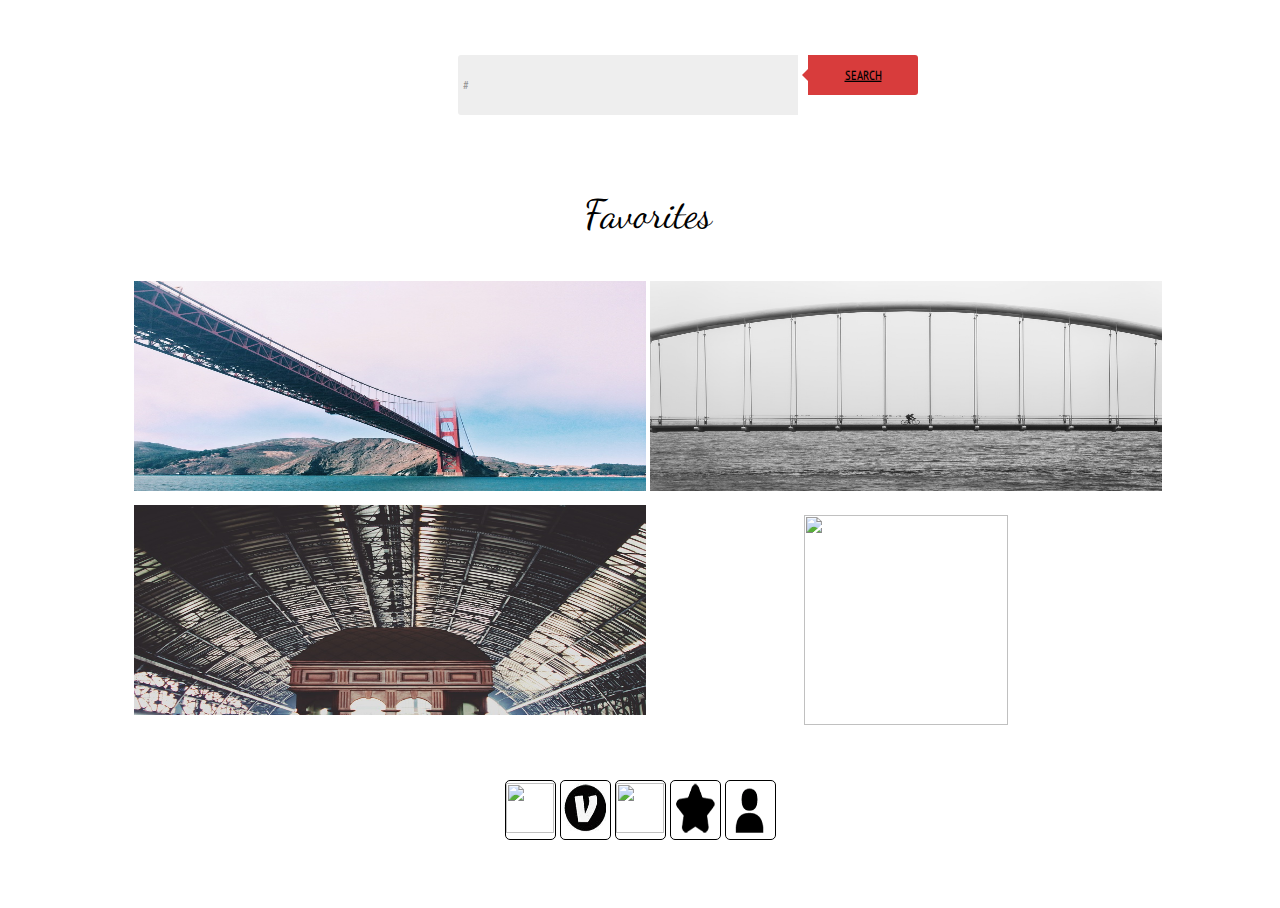
==== static/liked.html @ 7e1720f6 "Merge branch 'master' of https://github.com/janehryu/shutterspace" ====
<!DOCTYPE html>
<html>
<head>
<!DOCTYPE html>
<html lang="en">

<head>

    <meta charset="utf-8">
    <meta http-equiv="X-UA-Compatible" content="IE=edge">
    <meta name="viewport" content="width=device-width, initial-scale=1">
    <meta name="description" content="">
    <meta name="author" content="">

    <title>Shutterpace</title>

    <!-- Bootstrap Core CSS -->
    <link href="css/bootstrap.min.css" rel="stylesheet">

    <!-- Custom CSS -->
    <link href="css/shutterspace.css" rel="stylesheet">

  
  
    <!-- Responsive CSS Styles  -->
    <link rel="stylesheet" type="text/css" href="css/responsive.css" media="screen">
  
    <!-- Css3 Transitions Styles  -->
    <link rel="stylesheet" type="text/css" href="css/animate.css" media="screen">

    <!-- Custom Fonts -->
    <link href="font-awesome/css/font-awesome.min.css" rel="stylesheet" type="text/css">
    <link href='http://fonts.googleapis.com/css?family=Dancing+Script' rel='stylesheet' type='text/css'>
    <link href='http://fonts.googleapis.com/css?family=PT+Sans+Narrow' rel='stylesheet' type='text/css'>

    <script type="text/javascript" src="js/jquery-1.10.2.min.js"></script>
    <script type="text/javascript" src="bootstrap/js/bootstrap.min.js"></script>
</head>

<body>

  <!-- Newsfeed -->
    <header class="homepage">
        <div class="homepage-body">
            <div class="container">
                <div class="row">
                <form class="form-wrapper cf">
                        <input type="text" placeholder="#" required>
                        <button type="submit"><a href="searched.html">Search</a></button>
                    </form>   

                    <p class="likedheader">Favorites</p> 
                        <img id="l1" src="img/l1.jpeg"/>
                        <img id="l2" src="img/l2.jpeg"/>
                        <img id="l3" src="img/l3.jpg"/>
                        <img id="l4" src="img/pebbles.jpeg"/>
                </div>
            </div>


    <!-- Bottom Icons Footer-->
    <div class="bottom">
        <div class="footer">
                <div class="footericons"><a href="homepage.html"><img class="icons" src="img/home.png"/></a></div>
                <div class="footericons"><a href="venmo.html"><img class="iconsv" src="img/venmo1.png"/></a></div>
                <div class="footericons"><a href="upload.html"><img class="icons" src="img/plus.png"/></a></div>
                <div class="footericons"><a href="liked.html"><img class="icons" src="img/star.png"/></a></div>
                <div class="footericons"> <a href="profile.html"><img class="icons" src="img/person.png"/></a></div>
        </div>
    </div>


        </div> 
    </header>

</body>
</html>
---- static/css/shutterspace.css ----
/*!
 * Start Bootstrap - Grayscale Bootstrap Theme (http://startbootstrap.com)
 * Code licensed under the Apache License v2.0.
 * For details, see http://www.apache.org/licenses/LICENSE-2.0.
 */

body {
    width: 100%;
    height: 100%;
    font-family: 'Dancing Script', cursive;
    color: #fff;
    background-color: #fff;
}

html {
    width: 100%;
    height: 100%;
}

h1 {
    font-family: 'Dancing Script', cursive;
    text-transform:none;
}


h2,
h3,
h4,
h5,
h6 {
    margin: 0 0 35px;
    text-transform: uppercase;
    font-family: 'Dancing Script', cursive;
    font-weight: 700;
    letter-spacing: 1px;
}

p {
    margin: 0 0 25px;
    font-size: 18px;
    line-height: 1.5;
}

@media(min-width:767px) {
    p {
        margin: 0 0 35px;
        font-size: 20px;
        line-height: 1.6;
    }
}

a {
    color: #fff;
    -webkit-transition: all .2s ease-in-out;
    -moz-transition: all .2s ease-in-out;
    transition: all .2s ease-in-out;
}

a:hover,
a:focus {
    text-decoration: none;
    color: #FFFFCC;
}

.gohome {
    margin-right:95%;
}

.fa .fa-arrow-left {
    font-size:50px;
}

.arrow-down {
    position:fixed;
    top:30%;
}

.light {
    font-weight: 400;
}

.navbar-custom {
    margin-bottom: 0;
    border-bottom: 1px solid rgba(255,255,255,.3);
    text-transform: uppercase;
    font-family: Montserrat,"Helvetica Neue",Helvetica,Arial,sans-serif;
    background-color: #000;
}

.navbar-custom .navbar-brand {
    font-weight: 700;
}

.navbar-custom .navbar-brand:focus {
    outline: 0;
}

.navbar-custom .navbar-brand .navbar-toggle {
    padding: 4px 6px;
    font-size: 16px;
    color: #fff;
}

.navbar-custom .navbar-brand .navbar-toggle:focus,
.navbar-custom .navbar-brand .navbar-toggle:active {
    outline: 0;
}

.navbar-custom a {
    color: #fff;
}

.navbar-custom .nav li.active {
    outline: nonte;
    background-color: rgba(255,255,255,.3);
}

.navbar-custom .nav li a {
    -webkit-transition: background .3s ease-in-out;
    -moz-transition: background .3s ease-in-out;
    transition: background .3s ease-in-out;
}

.navbar-custom .nav li a:hover,
.navbar-custom .nav li a:focus,
.navbar-custom .nav li a.active {
    outline: 0;
    background-color: rgba(255,255,255,.3);
}

@media(min-width:767px) {
    .navbar {
        padding: 20px 0;
        border-bottom: 0;
        letter-spacing: 1px;
        background: 0 0;
        -webkit-transition: background .5s ease-in-out,padding .5s ease-in-out;
        -moz-transition: background .5s ease-in-out,padding .5s ease-in-out;
        transition: background .5s ease-in-out,padding .5s ease-in-out;
    }

    .top-nav-collapse {
        padding: 0;
        background-color: #000;
    }

    .navbar-custom.top-nav-collapse {
        border-bottom: 1px solid rgba(255,255,255,.3);
    }
}

.intro {
    display: table;
    width: 100%;
    height: auto;
    padding: 100px 0;
    text-align: center;
    color: #fff;
    background: url(../img/forest.jpg) no-repeat bottom center scroll;
    background-color: #fff;
    -webkit-background-size: cover;
    -moz-background-size: cover;
    background-size: cover;
    -o-background-size: cover;
}

.intro .intro-body {
    display: table-cell;
    vertical-align: middle;
}

.intro .intro-body .brand-heading {
    font-size: 40px;
}

.intro .intro-body .intro-text {
    font-size: 18px;
}

@media(min-width:767px) {
    .intro {
        height: 100%;
        padding: 0;
    }

    .intro .intro-body .brand-heading {
        font-size: 100px;
    }

    .intro .intro-body .intro-text {
        font-size: 25px;
    }
}

.login {
    display: table;
    width: 100%;
    height: auto;
    padding: 100px 0;
    text-align: center;
    color: #fff;
    background: url(../img/waterfall.jpeg) no-repeat bottom center scroll;
    background-color: #fff;
    -webkit-background-size: cover;
    -moz-background-size: cover;
    background-size: cover;
    -o-background-size: cover;
}

.login .login-body {
    display: table-cell;
    vertical-align: middle;
}

.login .login-body .brand-heading {
    font-size: 40px;
}

.login .login-body .login-text {
    font-size: 18px;
}

@media(min-width:767px) {
    .login {
        height: 100%;
        padding: 0;
    }

    .login .login-body .brand-heading {
        font-size: 100px;
    }

    .login .login-body .login-text {
        font-size: 25px;
    }
}

.signup {
    display: table;
    width: 100%;
    height: auto;
    padding: 100px 0;
    text-align: center;
    color: #fff;
    background: url(../img/lights.jpeg) no-repeat bottom center scroll;
    background-color: #fff;
    -webkit-background-size: cover;
    -moz-background-size: cover;
    background-size: cover;
    -o-background-size: cover;
}

.signup .signup-body {
    display: table-cell;
    vertical-align: middle;
}

.signup .signup-body .brand-heading {
    font-size: 40px;
}

.signp .signup-body .signup-text {
    font-size: 18px;
}

@media(min-width:767px) {
    .signup {
        height: 100%;
        padding: 0;
    }

    .signup .signup-body .brand-heading {
        font-size: 100px;
    }

    .signup .signup-body .login-text {
        font-size: 25px;
    }
}

.bottom .fa-instagram {
    font-size:80px;
}

.col-md-offset-2 .fa-arrow-left {
    font-size:25px;
}

.homepage {
    display: table;
    width: 100%;
    height: auto;
    padding: 100px 0;
    text-align: center;
    color: #000;
    background: url(../img/) no-repeat bottom center scroll;
    background-color: #fff;
    -webkit-background-size: cover;
    -moz-background-size: cover;
    background-size: cover;
    -o-background-size: cover;
}

.homepage a {
    color:#000;
}

.homepage .homepage-body {
    display: table-cell;
    vertical-align: middle;
}

.homepage .homepage-body .brand-heading {
    font-size: 40px;
    top:0;
    left:34%;
    position:absolute;
}

.homepage .homepage-body .brand-heading:hover {
    color:#FFFFCC;
}

.homepage .homepage-body .homepage-text {
    font-size: 18px;
}

@media(min-width:767px) {
    .homepage {
        height: 100%;
        padding: 0;
    }

    .homepage .homepage-body .brand-heading {
        font-size: 100px;
    }

    .homepage .homepage-body .homepage-text {
        font-size: 25px;
    }
}

/* Search Bar */
.cf:before, .cf:after{
    content:"";
    display:table;
}
 
.cf:after{
    clear:both;
}
 
.cf{
    zoom:1;
} 

/* Form wrapper styling */
.form-wrapper {
    position:fixed;
    width: 460px;
    padding: 10px;
    left:35%;
    top:5%;
    background: #fff;
    border-radius: 5px;
}

/* Form text input */
.form-wrapper input {
    width: 330px;
    height: 40px;
    padding: 10px 5px;
    float: left;    
    font: Montserrat,"Helvetica Neue",Helvetica,Arial,sans-serif;
    border: 0;
    background: #eee;
    border-radius: 3px 0 0 3px;      
}
 
.form-wrapper input:focus {
    outline: 0;
    background: #fff;
    box-shadow: 0 0 2px rgba(0,0,0,.8) inset;
}
 
.form-wrapper input::-webkit-input-placeholder {
   color: #999;
   font-weight: normal;
}
 
.form-wrapper input:-moz-placeholder {
    color: #999;
    font-weight: normal;
}
 
.form-wrapper input:-ms-input-placeholder {
    color: #999;
    font-weight: normal;
}    
 
/* Form submit button */
.form-wrapper button {
    overflow: visible;
    position: relative;
    float: right;
    border: 0;
    padding: 0;
    cursor: pointer;
    height: 40px;
    width: 110px;
    font: Montserrat,"Helvetica Neue",Helvetica,Arial,sans-serif;
    color: #fff;
    text-transform: uppercase;
    background: #d83c3c;
    border-radius: 0 3px 3px 0;      
    text-shadow: 0 -1px 0 rgba(0, 0 ,0, .3);
}   
   
.form-wrapper button:hover{     
    background: #e54040;
}   
   
.form-wrapper button:active,
.form-wrapper button:focus{   
    background: #c42f2f;
    outline: 0;   
}
 
.form-wrapper button:before { /* left arrow */
    content: '';
    position: absolute;
    border-width: 8px 8px 8px 0;
    border-style: solid solid solid none;
    border-color: transparent #d83c3c transparent;
    top: 12px;
    left: -6px;
}
 
.form-wrapper button:hover:before{
    border-right-color: #e54040;
}
 
.form-wrapper button:focus:before,
.form-wrapper button:active:before{
    border-right-color: #c42f2f;
}      
 
.form-wrapper button::-moz-focus-inner { /* remove extra button spacing for Mozilla Firefox */
    border: 0;
    padding: 0;
}   

@media(max-width:767px) {
    .form-wrapper {
        width: 300px;
        padding: 8px;
        left: 15%;
        top: 2%;
        background: #fff;
        border-radius: 10px;
    }

    .form-wrapper input {
        width: 224px;
        height: 40px;
        padding: 10px 5px;
        float: left;    
        font: Montserrat,"Helvetica Neue",Helvetica,Arial,sans-serif;
        border: 0;
        background: #eee;
  
    }

    .form-wrapper button {
        overflow: visible;
        position: relative;
        float: right;
        border: 0;
        padding: 0;
        cursor: pointer;
        height: 40px;
        width: 59.9px;
        font: Montserrat,"Helvetica Neue",Helvetica,Arial,sans-serif;
        color: #fff;
        text-transform: uppercase;
        background: #d83c3c;
        border-radius: 0 3px 3px 0;      
        text-shadow: 0 -1px 0 rgba(0, 0 ,0, .3);
    }       
}

#box1 {
    position:fixed;
    left:36%;
    top:15%;
    width:435px;
    padding:90px;
    border:1px solid #000;
    border-radius:5px;
}

#box2 {
    position:fixed;
    left:36%;
    top:42%;
    width:435px;
    padding:90px;
    border:1px solid #000;
    border-radius:5px;
}

#box3 {
    position:fixed;
    left:36%;
    top:69%;
    width:435px;
    padding:30px;
    border:1px solid #000;
    border-radius:5px;
}

@media(max-width:767px) {
    #box1 {
        position:fixed;
        left:20%;
        top:13%;
        width:250px;
        padding:65px;
        border:1px solid #000;
        border-radius:5px;
    }

    #box2 {
        position:fixed;
        left:20%;
        top:34%;
        width:250px;
        padding:65px;
        border:1px solid #000;
        border-radius:5px;
    }
    #box3 {
        position:fixed;
        left:20%;
        top:55%;
        width:250px;
        padding:65px;
        border:1px solid #000;
        border-radius:5px;
    }
}

#w1 {
    width:48%;
    height:240px;
    padding-bottom:10px;
}

#w2 {
    width:48%;
    height:240px;
    padding-bottom:10px;
}
#w3 {
    width:48%;
    height:240px;
    padding-top:10px;
    padding-bottom:10px;
}
#w4 {
    width:48%;
    height:240px;
    padding-top:10px;
    padding-bottom:10px;
}

#l1 {
    width:40%;
    height:210px;
    padding-bottom:10px;
}

#l2 {
    width:40%;
    height:210px;
    padding-bottom:10px;
}
#l3 {
    width:40%;
    height:210px;
    padding-bottom:10px;
}
#l4 {
    width:40%;
    height:210px;
    padding-bottom:10px;
}

.likedheader {
    font:'PT Sans Narrow', sans-serif;
    font-size:40px;
}

.footer {
    width:100%;
    position:absolute;
    bottom:0px;
    left:0px;
    height:120px;
    background-color:#fff;
}

.footericons {
    border:1px solid #000;
    width:49px;
    position:relative;
    display:inline-block;
    padding:2px 0 2px 0;
    border-radius:5px;
}

.icons {
    width:48px;
    height:50px;
}

.iconsv {
    width:45px;
    height:50px;
}

.btn-circle {
    width: 200px;
    height: 200px;
    margin-top: 15px;
    padding: 7px 16px;
    border: 2px solid #fff;
    border-radius: 50%;
    font-size: 40px;
    color: #fff;
    background: 0 0;
    -webkit-transition: background .3s ease-in-out;
    -moz-transition: background .3s ease-in-out;
    transition: background .3s ease-in-out;
}

.btn-circle:hover,
.btn-circle:focus {
    outline: 0;
    color: #fff;
    background: rgba(255,255,255,.1);
}

.btn-circle i.animated {
    -webkit-transition-property: -webkit-transform;
    -webkit-transition-duration: 1s;
    -moz-transition-property: -moz-transform;
    -moz-transition-duration: 1s;
}

.btn-circle:hover i.animated {
    -webkit-animation-name: pulse;
    -moz-animation-name: pulse;
    -webkit-animation-duration: 1.5s;
    -moz-animation-duration: 1.5s;
    -webkit-animation-iteration-count: infinite;
    -moz-animation-iteration-count: infinite;
    -webkit-animation-timing-function: linear;
    -moz-animation-timing-function: linear;
}

@-webkit-keyframes pulse {    
    0 {
        -webkit-transform: scale(1);
        transform: scale(1);
    }

    50% {
        -webkit-transform: scale(1.2);
        transform: scale(1.2);
    }

    100% {
        -webkit-transform: scale(1);
        transform: scale(1);
    }
}

@-moz-keyframes pulse {    
    0 {
        -moz-transform: scale(1);
        transform: scale(1);
    }

    50% {
        -moz-transform: scale(1.2);
        transform: scale(1.2);
    }

    100% {
        -moz-transform: scale(1);
        transform: scale(1);
    }
}

.content-section {
    padding-top: 100px;
}

.download-section {
    width: 100%;
    padding: 50px 0;
    color: #fff;
    background: url(../img/downloads-bg.jpg) no-repeat center center scroll;
    background-color: #000;
    -webkit-background-size: cover;
    -moz-background-size: cover;
    background-size: cover;
    -o-background-size: cover;
}

#map {
    width: 100%;
    height: 200px;
    margin-top: 100px;
}

@media(min-width:767px) {
    .content-section {
        padding-top: 250px;
    }

    .download-section {
        padding: 100px 0;
    }

    #map {
        height: 400px;
        margin-top: 250px;
    }
}

.btn {
    text-transform: uppercase;
    font-family: 'PT Sans Narrow', sans-serif;
    font-weight: 400;
    -webkit-transition: all .3s ease-in-out;
    -moz-transition: all .3s ease-in-out;
    transition: all .3s ease-in-out;
}

.btn-default {
    border: 1px solid #FFFFCC;
    color: #FFFFCC;
    font-size:30px;
    background-color: transparent;
    margin-left:10px;
    margin-right:10px;
    padding-left:40px;
    padding-right:40px;
    padding-top:25px;
    padding-bottom:25px;
}

.btn-default:hover,
.btn-default:focus {
    border: 1px solid #FFFFCC;
    outline: 0;
    color: #000;
    background-color: #FFFFCC;
}

ul.banner-social-buttons {
    margin-top: 0;
}

@media(max-width:1199px) {
    ul.banner-social-buttons {
        margin-top: 15px;
    }
}

@media(max-width:767px) {
    ul.banner-social-buttons li {
        display: block;
        margin-bottom: 20px;
        padding: 0;
    }

    ul.banner-social-buttons li:last-child {
        margin-bottom: 0;
    }
}

footer {
    padding: 50px 0;
    width:100%;
    height:20%;
    background-color:#fff;
}

footer p {
    margin: 0;
}

::-moz-selection {
    text-shadow: none;
    background: #fcfcfc;
    background: rgba(255,255,255,.2);
}

::selection {
    text-shadow: none;
    background: #fcfcfc;
    background: rgba(255,255,255,.2);
}

img::selection {
    background: 0 0;
}

img::-moz-selection {
    background: 0 0;
}

body {
    webkit-tap-highlight-color: rgba(255,255,255,.2);
}

.btn-primary {
    color:#fff;
    background-color:transparent;
    border-color:#fff;
}
.btn-primary:a {
    color:#FFFFCC;
}

.btn-primary:hover {
    color:#000;
    background-color:#FFFFCC;
    border-color:#fff;
}

button, input, select, textarea {
    font-family:'PT Sans Narrow', sans-serif;

}

<<<<<<< HEAD
@media(max-width: 767px) {
.photobtn {
  border-radius: 16px;
  font-family: 'PT Sans Narrow', sans-serif;
  color: #000000;
  font-size: 20px;
  background: #ffffff;
  padding: 20px 40px 20px 40px;
  border: solid #000000 9px;
  text-decoration: none;
  position: fixed;
  top: 30% ;
  left: 12%;
}

.photobtn:hover {
  background: #d6efff;
  text-decoration: none;
}
.contactbtn {
  border-radius: 16px;
  font-family: 'PT Sans Narrow', sans-serif;
  color: #000000;
  font-size: 20px;
  background: #ffffff;
  padding: 20px 40px 20px 40px;
  border: solid #000000 9px;
  text-decoration: none;
  position: fixed;
  top:30%;
  right: 12%;
}

.contactbtn:hover {
  background: #d6efff;
  text-decoration: none;
}

.profileimg {
    position: fixed;
    top: -10%;
    left:15%;
}
=======
@media(max-width:767px) {
.venmoimg{
    position: fixed;
    left: 29%;
    top: 3%;
    width: 40%;
}

.venmoname{
    text-align: center;
    color: #000000;
    text-transform: none;
}

.venmoinput{
    position: fixed;
    top:10%;
    width: 200px;
    left: 20%;
}

.venmoney{
    position: fixed;
    top: 17%;
    width: 200px;
    left:20%;
}

.venmodescription{
    position: fixed;
    top: 24%;
    width: 300px;
    left:4%;
    height: 100px;
}

.reqbtn{
    position:fixed;
    top: 50%;
    width: 50px;
    left:51%;
}

.paybtn{
    position:fixed;
    top: 50%;
    width: 50px;
    left:31%;
}

.hashtags{
    position:fixed;
    width:200px;
    left:20%;
    top:32%;
}

.uploadbtn{
    position:fixed;
    width: 150px;
    left:27%;
    top:10%;
}

.finbtn{
    position:fixed;
    width: 80px;
    left:37%;
    top:55%;
}

.picchoicebtn{
    position:fixed;
    width: 150px;
    left:27%;
    top:50%;
}

.uploaded{
    position:fixed;
    top:35%;
    color: #000000;
    left: 25%;
}

.payment{
    position:fixed;
    top:35%;
    color:#000000;
    left:17%;
}

.request{
    position:fixed;
    top:35%;
    color:#000000;
    left:23%;
}

>>>>>>> FETCH_HEAD
}
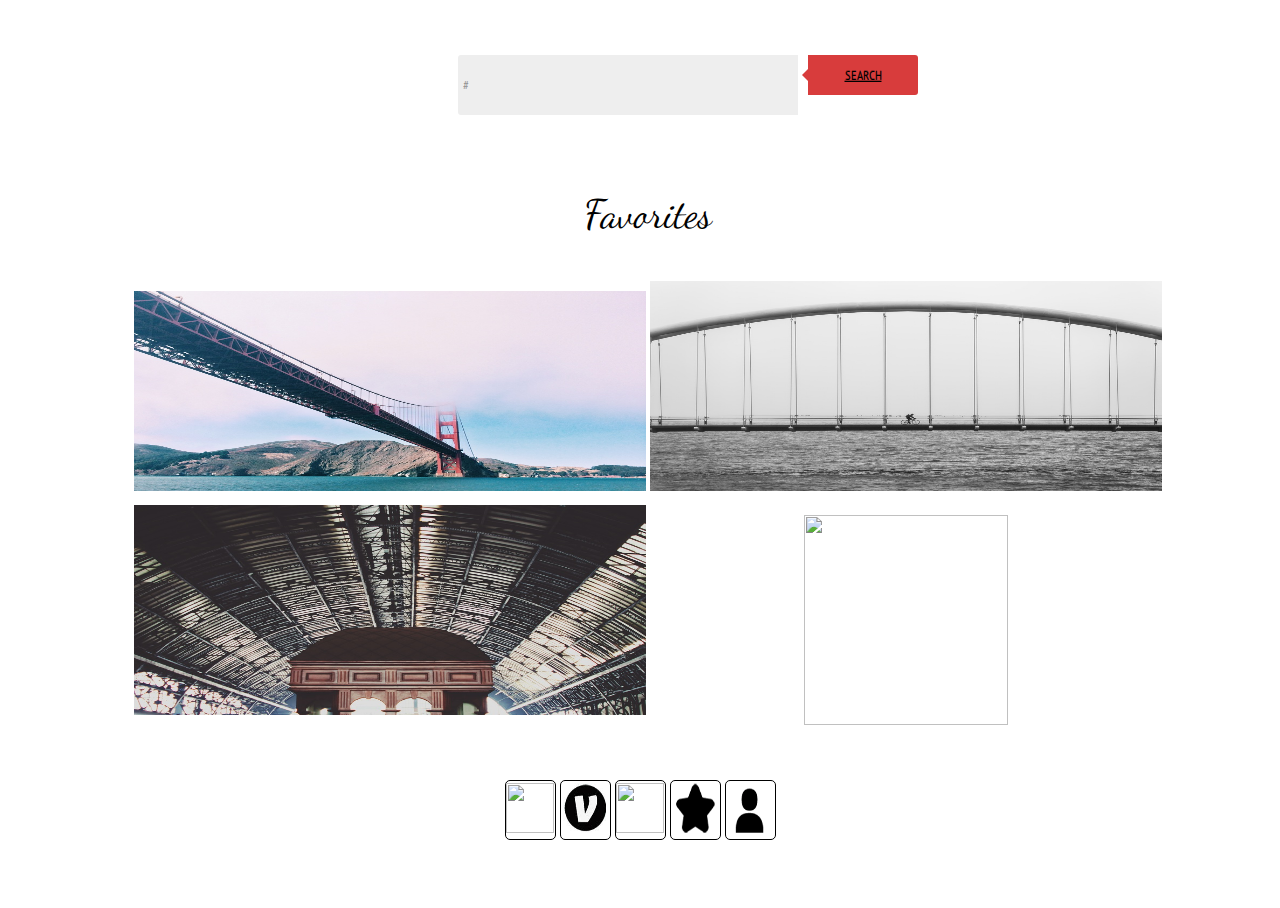
==== commit 693e04af: "wedding" ====
--- a/static/liked.html
+++ b/static/liked.html
@@ -50,10 +50,10 @@
                     </form>   
 
                     <p class="likedheader">Favorites</p> 
-                        <img id="l1" src="img/l1.jpeg"/>
-                        <img id="l2" src="img/l2.jpeg"/>
-                        <img id="l3" src="img/l3.jpg"/>
-                        <img id="l4" src="img/pebbles.jpeg"/>
+                        <a href="profile.html"><img id="l1" src="img/l1.jpeg"/></a>
+                        <a href="profile.html"><img id="l2" src="img/l2.jpeg"/></a>
+                        <a href="profile.html"><img id="l3" src="img/l3.jpg"/></a>
+                        <a href="profile.html"><img id="l4" src="img/pebbles.jpeg"/></a>
                 </div>
             </div>
 
@@ -61,7 +61,7 @@
     <!-- Bottom Icons Footer-->
     <div class="bottom">
         <div class="footer">
-                <div class="footericons"><a href="homepage.html"><img class="icons" src="img/home.png"/></a></div>
+                <div class="footericons"><a href="homepage"><img class="icons" src="img/home.png"/></a></div>
                 <div class="footericons"><a href="venmo.html"><img class="iconsv" src="img/venmo1.png"/></a></div>
                 <div class="footericons"><a href="upload.html"><img class="icons" src="img/plus.png"/></a></div>
                 <div class="footericons"><a href="liked.html"><img class="icons" src="img/star.png"/></a></div>
--- a/static/css/shutterspace.css
+++ b/static/css/shutterspace.css
@@ -152,7 +152,7 @@
 .intro {
     display: table;
     width: 100%;
-    height: auto;
+    height: 100%;
     padding: 100px 0;
     text-align: center;
     color: #fff;
@@ -195,7 +195,7 @@
 .login {
     display: table;
     width: 100%;
-    height: auto;
+    height: 100%;
     padding: 100px 0;
     text-align: center;
     color: #fff;
@@ -238,7 +238,7 @@
 .signup {
     display: table;
     width: 100%;
-    height: auto;
+    height: 100%;
     padding: 100px 0;
     text-align: center;
     color: #fff;
@@ -289,7 +289,7 @@
 .homepage {
     display: table;
     width: 100%;
-    height: auto;
+    height: 100%;
     padding: 100px 0;
     text-align: center;
     color: #000;
@@ -552,31 +552,31 @@
 
 #w1 {
     width:48%;
-    height:240px;
+    height:145px;
     padding-bottom:10px;
 }
 
 #w2 {
     width:48%;
-    height:240px;
+    height:145px;
     padding-bottom:10px;
 }
 #w3 {
     width:48%;
-    height:240px;
+    height:145px;
     padding-top:10px;
     padding-bottom:10px;
 }
 #w4 {
     width:48%;
-    height:240px;
+    height:145px;
     padding-top:10px;
     padding-bottom:10px;
 }
 
 #l1 {
     width:40%;
-    height:210px;
+    height:200px;
     padding-bottom:10px;
 }
 
@@ -627,46 +627,6 @@
 .iconsv {
     width:45px;
     height:50px;
-}
-
-.btn-circle {
-    width: 200px;
-    height: 200px;
-    margin-top: 15px;
-    padding: 7px 16px;
-    border: 2px solid #fff;
-    border-radius: 50%;
-    font-size: 40px;
-    color: #fff;
-    background: 0 0;
-    -webkit-transition: background .3s ease-in-out;
-    -moz-transition: background .3s ease-in-out;
-    transition: background .3s ease-in-out;
-}
-
-.btn-circle:hover,
-.btn-circle:focus {
-    outline: 0;
-    color: #fff;
-    background: rgba(255,255,255,.1);
-}
-
-.btn-circle i.animated {
-    -webkit-transition-property: -webkit-transform;
-    -webkit-transition-duration: 1s;
-    -moz-transition-property: -moz-transform;
-    -moz-transition-duration: 1s;
-}
-
-.btn-circle:hover i.animated {
-    -webkit-animation-name: pulse;
-    -moz-animation-name: pulse;
-    -webkit-animation-duration: 1.5s;
-    -moz-animation-duration: 1.5s;
-    -webkit-animation-iteration-count: infinite;
-    -moz-animation-iteration-count: infinite;
-    -webkit-animation-timing-function: linear;
-    -moz-animation-timing-function: linear;
 }
 
 @-webkit-keyframes pulse {    
@@ -752,14 +712,10 @@
 .btn-default {
     border: 1px solid #FFFFCC;
     color: #FFFFCC;
-    font-size:30px;
+    font-size:20px;
+    margin:5px;
     background-color: transparent;
-    margin-left:10px;
-    margin-right:10px;
-    padding-left:40px;
-    padding-right:40px;
-    padding-top:25px;
-    padding-bottom:25px;
+
 }
 
 .btn-default:hover,
@@ -847,7 +803,7 @@
 
 }
 
-<<<<<<< HEAD
+
 @media(max-width: 767px) {
 .photobtn {
   border-radius: 16px;
@@ -857,7 +813,6 @@
   background: #ffffff;
   padding: 20px 40px 20px 40px;
   border: solid #000000 9px;
-  text-decoration: none;
   position: fixed;
   top: 30% ;
   left: 12%;
@@ -875,7 +830,6 @@
   background: #ffffff;
   padding: 20px 40px 20px 40px;
   border: solid #000000 9px;
-  text-decoration: none;
   position: fixed;
   top:30%;
   right: 12%;
@@ -888,10 +842,11 @@
 
 .profileimg {
     position: fixed;
-    top: -10%;
-    left:15%;
-}
-=======
+    left:25%;
+    width: 50%
+}
+}
+
 @media(max-width:767px) {
 .venmoimg{
     position: fixed;
@@ -908,21 +863,23 @@
 
 .venmoinput{
     position: fixed;
-    top:10%;
+    top:15%;
     width: 200px;
+    height: 50px;
     left: 20%;
 }
 
 .venmoney{
     position: fixed;
-    top: 17%;
+    top: 25%;
     width: 200px;
     left:20%;
+    height:50px;
 }
 
 .venmodescription{
     position: fixed;
-    top: 24%;
+    top: 35%;
     width: 300px;
     left:4%;
     height: 100px;
@@ -930,16 +887,20 @@
 
 .reqbtn{
     position:fixed;
-    top: 50%;
+    top: 60%;
     width: 50px;
     left:51%;
+    height: 50px;
+    color: white;
 }
 
 .paybtn{
     position:fixed;
-    top: 50%;
+    top: 60%;
     width: 50px;
     left:31%;
+    height: 50px;
+    color: white;
 }
 
 .hashtags{
@@ -947,20 +908,24 @@
     width:200px;
     left:20%;
     top:32%;
-}
-
-.uploadbtn{
+    height: 100px;
+}
+
+.upbtn{
     position:fixed;
     width: 150px;
-    left:27%;
-    top:10%;
+    height: 100px;
+    left:37%;
+    top:15%;
 }
 
 .finbtn{
     position:fixed;
     width: 80px;
     left:37%;
-    top:55%;
+    top:65%;
+    color: white;
+    height: 35px;
 }
 
 .picchoicebtn{
@@ -991,5 +956,4 @@
     left:23%;
 }
 
->>>>>>> FETCH_HEAD
-}
+}
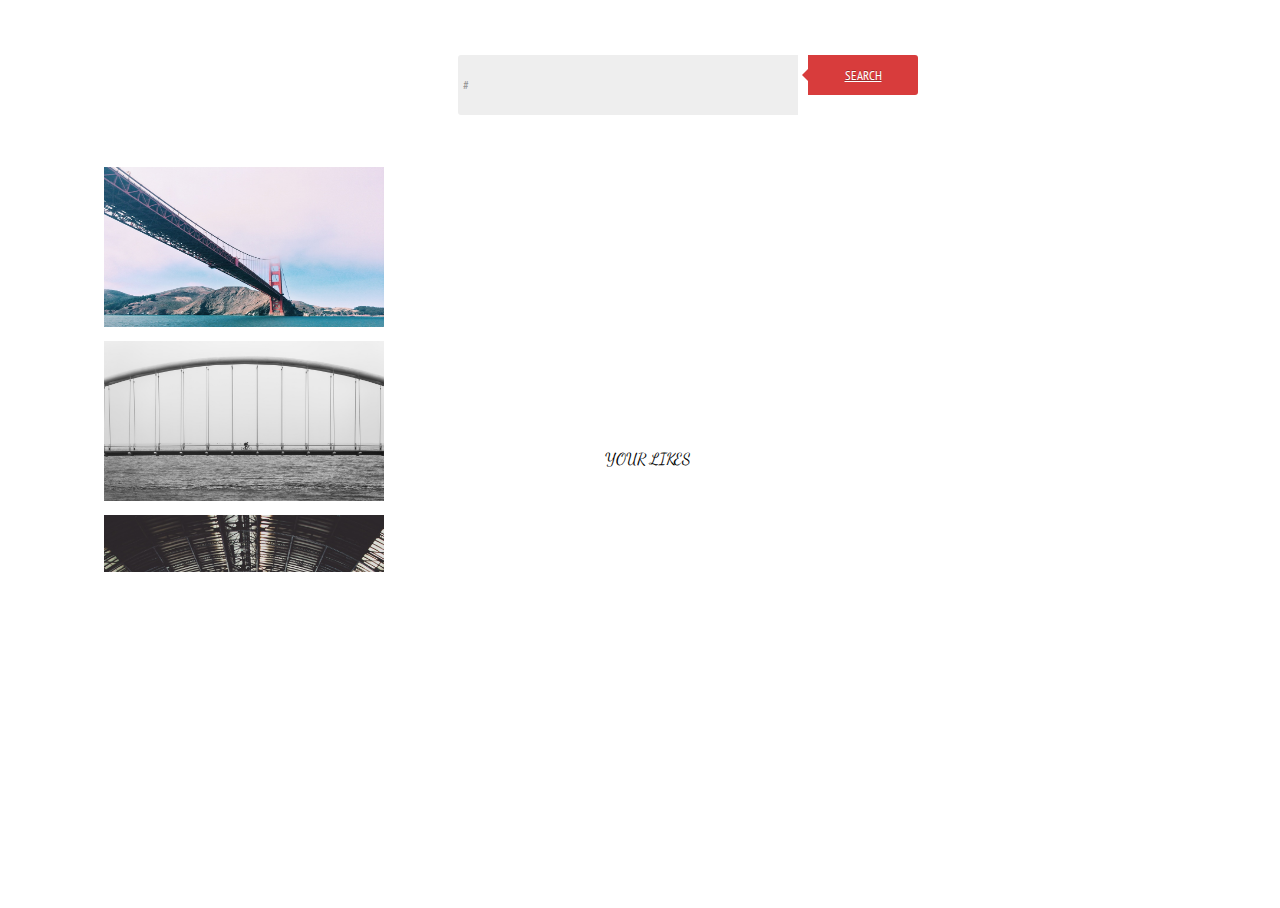
==== commit f09947a3: "about" ====
--- a/static/liked.html
+++ b/static/liked.html
@@ -17,11 +17,11 @@
     <!-- Bootstrap Core CSS -->
     <link href="css/bootstrap.min.css" rel="stylesheet">
 
-    <!-- Custom CSS -->
+    <!-- Icons -->
+    <link rel="stylesheet" type="text/css" media="screen" href="ionicons-2.0.1/css/ionicons.min.css?v=2.0.1">
+
     <link href="css/shutterspace.css" rel="stylesheet">
 
-  
-  
     <!-- Responsive CSS Styles  -->
     <link rel="stylesheet" type="text/css" href="css/responsive.css" media="screen">
   
@@ -44,34 +44,40 @@
         <div class="homepage-body">
             <div class="container">
                 <div class="row">
-                <form class="form-wrapper cf">
+                    <form class="form-wrapper cf">
                         <input type="text" placeholder="#" required>
                         <button type="submit"><a href="searched.html">Search</a></button>
-                    </form>   
+                    </form>
 
-                    <p class="likedheader">Favorites</p> 
-                        <a href="profile.html"><img id="l1" src="img/l1.jpeg"/></a>
-                        <a href="profile.html"><img id="l2" src="img/l2.jpeg"/></a>
-                        <a href="profile.html"><img id="l3" src="img/l3.jpg"/></a>
-                        <a href="profile.html"><img id="l4" src="img/pebbles.jpeg"/></a>
+                    <div class="likestitle">YOUR LIKES</div>
+
+                    <div class="feed-box">
+                        <a href="profile.html"><img class="l1" src="img/l1.jpeg"/></a>
+                        <a href="profile.html"><img class="l1" src="img/l2.jpeg"/></a>
+                        <a href="profile.html"><img class="l1" src="img/l3.jpg"/></a>
+                        <a href="profile.html"><img class="l1" src="img/l4.jpeg"/></a>
+                        <a href="profile.html"><img class="l1" src="img/l5.jpeg"/></a>
+                        <a href="profile.html"><img class="l1" src="img/l6.jpeg"/></a>
+                        <a href="profile.html"><img class="l1" src="img/l7.jpeg"/></a>
+                        <a href="profile.html"><img class="l1" src="img/l8.jpg"/></a>
+                    </div>
                 </div>
             </div>
 
 
     <!-- Bottom Icons Footer-->
-    <div class="bottom">
         <div class="footer">
-                <div class="footericons"><a href="homepage"><img class="icons" src="img/home.png"/></a></div>
-                <div class="footericons"><a href="venmo.html"><img class="iconsv" src="img/venmo1.png"/></a></div>
-                <div class="footericons"><a href="upload.html"><img class="icons" src="img/plus.png"/></a></div>
-                <div class="footericons"><a href="liked.html"><img class="icons" src="img/star.png"/></a></div>
-                <div class="footericons"> <a href="profile.html"><img class="icons" src="img/person.png"/></a></div>
+            <ul id="icons">
+            <a href="homepage"><li class="ion-home" data-pack="social" data-tags="house"></li></a>
+            <a href="venmo.html"><li class="ion-social-usd" data-pack="social" data-tags="currency, trade, money, cash"></li></a>
+            <a href="upload.html"><li class="ion-android-camera" data-pack="social" data-tags="android"></li></a>
+            <a class="active" href="liked.html"><li class="ion-android-star" data-pack="default" data-tags="favorite, like, rate"></li></a>
+            <a href="profile.html"><li class="ion-person" data-pack="social" data-tags="people, human, users, staff"></li></a>
+            </ul>
         </div>
-    </div>
 
-
-        </div> 
-    </header>
+    </div> 
+</header>
 
 </body>
 </html>--- a/static/css/shutterspace.css
+++ b/static/css/shutterspace.css
@@ -22,10 +22,12 @@
     text-transform:none;
 }
 
-
 h2,
 h3,
-h4,
+h4 {
+    text-transform:none;
+}
+
 h5,
 h6 {
     margin: 0 0 35px;
@@ -111,7 +113,7 @@
 }
 
 .navbar-custom .nav li.active {
-    outline: nonte;
+    outline: none;
     background-color: rgba(255,255,255,.3);
 }
 
@@ -371,7 +373,7 @@
     height: 40px;
     padding: 10px 5px;
     float: left;    
-    font: Montserrat,"Helvetica Neue",Helvetica,Arial,sans-serif;
+    font: "Helvetica Neue",Helvetica,Arial,sans-serif;
     border: 0;
     background: #eee;
     border-radius: 3px 0 0 3px;      
@@ -408,20 +410,24 @@
     cursor: pointer;
     height: 40px;
     width: 110px;
-    font: Montserrat,"Helvetica Neue",Helvetica,Arial,sans-serif;
+    font: "Helvetica Neue",Helvetica,Arial,sans-serif;
     color: #fff;
     text-transform: uppercase;
     background: #d83c3c;
     border-radius: 0 3px 3px 0;      
     text-shadow: 0 -1px 0 rgba(0, 0 ,0, .3);
 }   
-   
-.form-wrapper button:hover{     
+
+.form-wrapper button a {
+    color:#fff;
+}
+
+.form-wrapper button:hover {     
     background: #e54040;
 }   
    
 .form-wrapper button:active,
-.form-wrapper button:focus{   
+.form-wrapper button:focus {   
     background: #c42f2f;
     outline: 0;   
 }
@@ -436,12 +442,12 @@
     left: -6px;
 }
  
-.form-wrapper button:hover:before{
+.form-wrapper button:hover:before {
     border-right-color: #e54040;
 }
  
 .form-wrapper button:focus:before,
-.form-wrapper button:active:before{
+.form-wrapper button:active:before {
     border-right-color: #c42f2f;
 }      
  
@@ -454,7 +460,7 @@
     .form-wrapper {
         width: 300px;
         padding: 8px;
-        left: 15%;
+        left: 10%;
         top: 2%;
         background: #fff;
         border-radius: 10px;
@@ -465,7 +471,7 @@
         height: 40px;
         padding: 10px 5px;
         float: left;    
-        font: Montserrat,"Helvetica Neue",Helvetica,Arial,sans-serif;
+        font: "Helvetica Neue",Helvetica,Arial,sans-serif;
         border: 0;
         background: #eee;
   
@@ -480,7 +486,7 @@
         cursor: pointer;
         height: 40px;
         width: 59.9px;
-        font: Montserrat,"Helvetica Neue",Helvetica,Arial,sans-serif;
+        font: "Helvetica Neue",Helvetica,Arial,sans-serif;
         color: #fff;
         text-transform: uppercase;
         background: #d83c3c;
@@ -489,77 +495,14 @@
     }       
 }
 
-#box1 {
-    position:fixed;
-    left:36%;
-    top:15%;
-    width:435px;
-    padding:90px;
-    border:1px solid #000;
-    border-radius:5px;
-}
-
-#box2 {
-    position:fixed;
-    left:36%;
-    top:42%;
-    width:435px;
-    padding:90px;
-    border:1px solid #000;
-    border-radius:5px;
-}
-
-#box3 {
-    position:fixed;
-    left:36%;
-    top:69%;
-    width:435px;
-    padding:30px;
-    border:1px solid #000;
-    border-radius:5px;
-}
-
-@media(max-width:767px) {
-    #box1 {
-        position:fixed;
-        left:20%;
-        top:13%;
-        width:250px;
-        padding:65px;
-        border:1px solid #000;
-        border-radius:5px;
-    }
-
-    #box2 {
-        position:fixed;
-        left:20%;
-        top:34%;
-        width:250px;
-        padding:65px;
-        border:1px solid #000;
-        border-radius:5px;
-    }
-    #box3 {
-        position:fixed;
-        left:20%;
-        top:55%;
-        width:250px;
-        padding:65px;
-        border:1px solid #000;
-        border-radius:5px;
-    }
-}
-
 #w1 {
     width:48%;
     height:145px;
-    padding-bottom:10px;
 }
 
 #w2 {
     width:48%;
     height:145px;
-    padding-bottom:10px;
 }
 #w3 {
     width:48%;
@@ -574,59 +517,16 @@
     padding-bottom:10px;
 }
 
-#l1 {
-    width:40%;
-    height:200px;
+.l1 {
+    width:80%;
+    height:160px;
     padding-bottom:10px;
 }
 
-#l2 {
-    width:40%;
-    height:210px;
-    padding-bottom:10px;
-}
-#l3 {
-    width:40%;
-    height:210px;
-    padding-bottom:10px;
-}
-#l4 {
-    width:40%;
-    height:210px;
-    padding-bottom:10px;
-}
-
-.likedheader {
-    font:'PT Sans Narrow', sans-serif;
-    font-size:40px;
-}
-
-.footer {
-    width:100%;
-    position:absolute;
-    bottom:0px;
-    left:0px;
-    height:120px;
-    background-color:#fff;
-}
-
-.footericons {
-    border:1px solid #000;
-    width:49px;
-    position:relative;
-    display:inline-block;
-    padding:2px 0 2px 0;
-    border-radius:5px;
-}
-
-.icons {
-    width:48px;
-    height:50px;
-}
-
-.iconsv {
-    width:45px;
-    height:50px;
+.l2 {
+    width:80%;
+    height:160px;
+    margin-top:120px;
 }
 
 @-webkit-keyframes pulse {    
@@ -800,160 +700,251 @@
 
 button, input, select, textarea {
     font-family:'PT Sans Narrow', sans-serif;
-
-}
-
-
-@media(max-width: 767px) {
-.photobtn {
-  border-radius: 16px;
-  font-family: 'PT Sans Narrow', sans-serif;
-  color: #000000;
-  font-size: 20px;
-  background: #ffffff;
-  padding: 20px 40px 20px 40px;
-  border: solid #000000 9px;
-  position: fixed;
-  top: 30% ;
-  left: 12%;
-}
-
-.photobtn:hover {
-  background: #d6efff;
-  text-decoration: none;
-}
-.contactbtn {
-  border-radius: 16px;
-  font-family: 'PT Sans Narrow', sans-serif;
-  color: #000000;
-  font-size: 20px;
-  background: #ffffff;
-  padding: 20px 40px 20px 40px;
-  border: solid #000000 9px;
-  position: fixed;
-  top:30%;
-  right: 12%;
-}
-
-.contactbtn:hover {
-  background: #d6efff;
-  text-decoration: none;
-}
-
-.profileimg {
-    position: fixed;
+}
+
+.venmoimg {
+    position:fixed;
+    top:6%;
+    width:45%;
+    left:29%;
+}
+
+.venmoinput {
+    text-transform: uppercase;
+    font-family: 'PT Sans Narrow', sans-serif;
+    position:fixed;
+    top:18%;
+    width:200px;
+    height:50px;
+    left:24%;
+}
+
+.venmoney {
+    text-transform: uppercase;
+    font-family: 'PT Sans Narrow', sans-serif;
+    position:fixed;
+    top:30%;
+    width:200px;
+    height:50px;
+    left:24%;
+}
+
+.venmodescription {
+    text-transform: uppercase;
+    font-family: 'PT Sans Narrow', sans-serif;
+    position:fixed;
+    top:43%;
+    width:200px;
+    height:100px;
+    left:24%;
+}
+
+.paybtn {
+    text-transform: uppercase;
+    font-family: 'PT Sans Narrow', sans-serif;
+    position:fixed;
+    top:66%;
+    width:90px;
+    height:50px;
     left:25%;
-    width: 50%
-}
-}
-
-@media(max-width:767px) {
-.venmoimg{
-    position: fixed;
-    left: 29%;
-    top: 3%;
-    width: 40%;
-}
-
-.venmoname{
-    text-align: center;
-    color: #000000;
-    text-transform: none;
-}
-
-.venmoinput{
-    position: fixed;
-    top:15%;
-    width: 200px;
-    height: 50px;
-    left: 20%;
-}
-
-.venmoney{
-    position: fixed;
-    top: 25%;
-    width: 200px;
-    left:20%;
+    color: #fff;
+    text-transform: uppercase;
+    background: #3D95CE;
+    border-radius:2px;      
+    border:0;
+}
+
+.reqbtn {
+    text-transform: uppercase;
+    font-family: 'PT Sans Narrow', sans-serif;
+    position:fixed;
+    top:66%;
+    width:90px;
     height:50px;
-}
-
-.venmodescription{
-    position: fixed;
-    top: 35%;
-    width: 300px;
-    left:4%;
-    height: 100px;
-}
-
-.reqbtn{
-    position:fixed;
-    top: 60%;
-    width: 50px;
     left:51%;
-    height: 50px;
-    color: white;
-}
-
-.paybtn{
-    position:fixed;
-    top: 60%;
-    width: 50px;
-    left:31%;
-    height: 50px;
-    color: white;
-}
-
-.hashtags{
+    color: #fff;
+    text-transform: uppercase;
+    background: #3D95CE;
+    border-radius:2px;      
+    border:0;
+}
+
+.payment {
+    position:fixed;
+    top:40%;
+    color:#000;
+    left:27%;
+    text-transform: uppercase;
+    font-family: 'PT Sans Narrow', sans-serif;
+}
+
+.request {
+    position:fixed;
+    top:40%;
+    color:#000;
+    left:18%;
+    text-transform: uppercase;
+    font-family: 'PT Sans Narrow', sans-serif;
+}
+
+.uploadname {
+    position:fixed;
+    top:6%;
+    color:#000;
+    left:37%;
+    text-transform: uppercase;
+    font-family: 'PT Sans Narrow', sans-serif;
+}
+
+.upbtn {
+    position:fixed;
+    width:150px;
+    height:100px;
+    left:30%;
+    top:30%;
+}
+
+.hashtags {
     position:fixed;
     width:200px;
-    left:20%;
-    top:32%;
-    height: 100px;
-}
-
-.upbtn{
-    position:fixed;
-    width: 150px;
-    height: 100px;
-    left:37%;
-    top:15%;
-}
-
-.finbtn{
-    position:fixed;
-    width: 80px;
-    left:37%;
-    top:65%;
-    color: white;
-    height: 35px;
-}
-
-.picchoicebtn{
+    height:45px;
+    left:25%;
+    top:40%;
+}
+
+.finbtn {
+    position:fixed;
+    top:55%;
+    color:#000;
+    left:30%;
+    width:150px;
+    color: #fff;
+    text-transform: uppercase;
+    background: #d83c3c;
+    border-radius:2px;      
+    border:0;
+}
+.finbtn:hover {
+   background-color:#e54040; 
+}
+
+.picchoicebtn {
     position:fixed;
     width: 150px;
     left:27%;
     top:50%;
 }
 
-.uploaded{
-    position:fixed;
-    top:35%;
-    color: #000000;
-    left: 25%;
-}
-
-.payment{
-    position:fixed;
-    top:35%;
-    color:#000000;
-    left:17%;
-}
-
-.request{
-    position:fixed;
-    top:35%;
-    color:#000000;
-    left:23%;
-}
-
-}
+.uploaded {
+    position:fixed;
+    top:40%;
+    color:#000;
+    left:21%;
+    text-transform: uppercase;
+    font-family: 'PT Sans Narrow', sans-serif;
+}
+
+.footer {
+    background:#fff;
+    width:100%;
+    bottom:0;
+    position:absolute;
+    left:-5%;
+}
+
+ul {
+  margin: 0px auto;
+  width: 100%;
+  list-style: none;
+}
+
+li {
+  position: relative;
+  z-index: 0;
+  display: inline-block;
+  width: 60px;
+  border-radius: 10px;
+  list-style: none;
+  font-weight: normal;
+  font-size: 50px;
+  cursor: pointer;
+  background-color:#FFFFCC;
+  padding-left:10px;
+  padding-right:10px;
+}
+
+li:hover {
+  color:#404040;
+}
+
+li.active {
+  color: #cc99cc;
+  background-color:#000;
+}
+
+a.active {
+    color:#d83c3c;
+}
+
+.contactbtn {
+    position:fixed;
+    color:#fff;
+    padding:5px 45px 5px 45px;
+    top:14%;
+    left:29%;
+    text-transform: uppercase;
+    background: #d83c3c;
+    border-radius:2px;      
+    border:0;
+    font-family: 'PT Sans Narrow', sans-serif;
+    font-size:20px;
+}
+
+.contactbtn:hover {
+    background-color:#e54040;
+    color:#fff;
+}
+
+.hcontent {
+    font-family: 'PT Sans Narrow', sans-serif;
+    font-size:10px;
+    padding-top:5px;
+}
+
+.homeimg {
+    width:80%;
+}
+
+.feed-box {
+    width:350px;
+    left:5%;
+    top:18%;
+    height:400px;
+    overflow:scroll;
+    padding:5px;
+    position:fixed;
+}
+
+.feed-box2 {
+    width:350px;
+    left:5%;
+    top:26%;
+    height:350px;
+    overflow:scroll;
+    padding:5px;
+    position:fixed;
+}
+
+.profilename {
+    position:fixed;
+    font-family: 'PT Sans Narrow', sans-serif;
+    text-transform:uppercase;
+    font-size:40px;
+    padding:15px;
+    border-radius:5px;
+    width:200px;
+    top:3%;
+    left:24%;
+    background-color:#CCFFCC;
+    color:#fff;
+}
